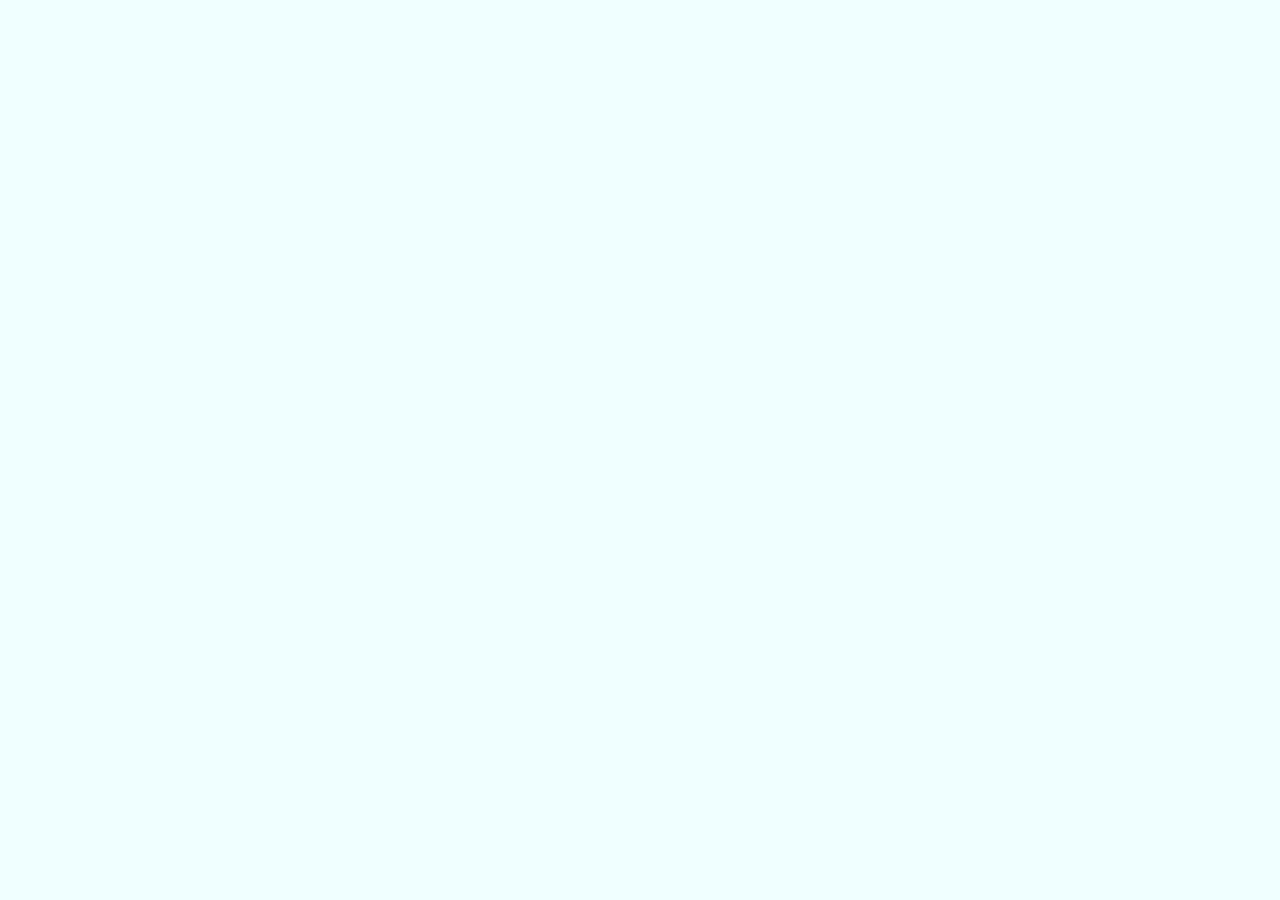
==== Author.html @ db80c483 "feat : 基本處理" ====
<!DOCTYPE html>
<html lang="en">

<head>
    <meta charset="UTF-8">
    <meta http-equiv="X-UA-Compatible" content="IE=edge">
    <meta name="viewport" content="width=device-width, initial-scale=1.0">
    <link href="https://cdn.jsdelivr.net/npm/bootstrap@5.1.1/dist/css/bootstrap.min.css" rel="stylesheet"
        integrity="sha384-F3w7mX95PdgyTmZZMECAngseQB83DfGTowi0iMjiWaeVhAn4FJkqJByhZMI3AhiU" crossorigin="anonymous">
    <script src="https://cdn.jsdelivr.net/npm/bootstrap@5.1.3/dist/js/bootstrap.bundle.min.js"
        integrity="sha384-ka7Sk0Gln4gmtz2MlQnikT1wXgYsOg+OMhuP+IlRH9sENBO0LRn5q+8nbTov4+1p" crossorigin="anonymous">
    </script>
    <link rel="stylesheet" href="/css/Author.css">
    <link rel="shortcut icon" href="https://www.google.com/favicon.ico">
    <title>Author</title>
</head>

<body>

</body>

</html>
---- css/Author.css ----
body {
    background-color: azure;
    font-family: "源泉圓體", cursive;
    color: #373738;
}
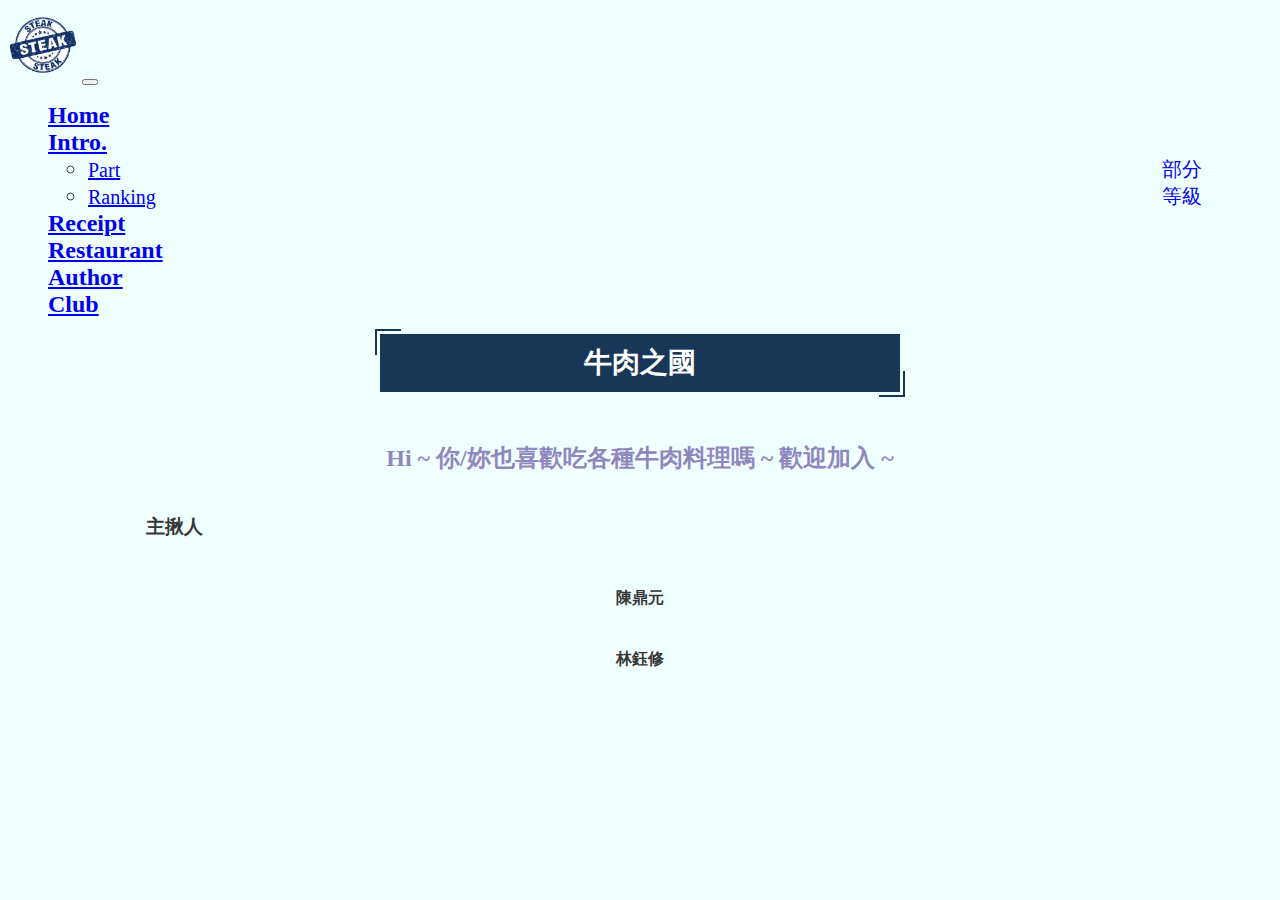
==== commit 8771a066: "feat : 每個分頁都加上導覽列 + Club大致完成" ====
--- a/Author.html
+++ b/Author.html
@@ -16,7 +16,52 @@
 </head>
 
 <body>
-
+    <nav class="navbar navbar-expand-lg navbar-light">
+        <div class="container-fluid">
+            <img src="/images/steak.jpg" alt="" class="navbar-brand">
+            <button class="navbar-toggler" type="button" data-bs-toggle="collapse"
+                data-bs-target="#navbarSupportedContent" aria-controls="navbarSupportedContent" aria-expanded="false"
+                aria-label="Toggle navigation">
+                <span class="navbar-toggler-icon"></span>
+            </button>
+            <div class="collapse navbar-collapse" id="navbarSupportedContent">
+                <ul class="navbar-nav me-auto mb-2 mb-lg-0 h-100">
+                    <li class="nav-item">
+                        <a class="nav-link" aria-current="page" href="index.html">Home</a>
+                    </li>
+                    <li class="nav-item dropdown">
+                        <a class="nav-link dropdown-toggle" href="#" id="navbarDropdown" role="button"
+                            data-bs-toggle="dropdown" aria-expanded="false">
+                            Intro.
+                        </a>
+                        <ul class="dropdown-menu" aria-labelledby="navbarDropdown">
+                            <li><a class="dropdown-item" href="Intro_part.html">Part <span>部分</span></a></li>
+                            <li><a class="dropdown-item" href="Intro_rank.html">Ranking <span>等級</span></a></li>
+                        </ul>
+                    </li>
+                    <li class="nav-item">
+                        <a class="nav-link" aria-current="page" href="Receipt.html">Receipt</a>
+                    </li>
+                    <li class="nav-item">
+                        <a class="nav-link" aria-current="page" href="Restaurant.html">Restaurant</a>
+                    </li>
+                    <li class="nav-item">
+                        <a class="nav-link" aria-current="page" href="Author.html">Author</a>
+                    </li>
+                    <li class="nav-item">
+                        <a class="nav-link" aria-current="page" href="Steak_club.html">Club</a>
+                    </li>
+                </ul>
+            </div>
+        </div>
+    </nav>
+    <h1 class="title">牛肉之國</h1>
+    <h2 class="welcome">Hi ~ 你/妳也喜歡吃各種牛肉料理嗎 ~ 歡迎加入 ~</h2>
+    <div class="contact">
+        <h3>主揪人</h3>
+        <h4>陳鼎元</h4>
+        <h4>林鈺修</h4>
+    </div>
 </body>
 
 </html>--- a/css/Author.css
+++ b/css/Author.css
@@ -2,4 +2,118 @@
     background-color: azure;
     font-family: "源泉圓體", cursive;
     color: #373738;
+}
+
+.navbar {
+    position: sticky;
+    top: 0;
+    left: 0;
+    z-index: 1000;
+    padding: 0;
+    background-color: azure;
+}
+
+.navbar-brand {
+    width: 70px;
+}
+
+.nav-item {
+    font-size: 24px;
+    margin-right: 70px;
+    font-weight: bold;
+    display: block;
+    height: 100%;
+}
+
+.nav-item .dropdown-item {
+    font-size: 20px;
+    font-weight: 500;
+}
+
+.nav-item .dropdown-item span {
+    float: right;
+}
+
+
+.title {
+    background-color: #183757;
+    padding: 10px;
+    color: #fff;
+    font-size: 28px;
+    margin: 10px auto;
+    position: relative;
+    width: 500px;
+    text-align: center;
+}
+
+.title:before,
+.title:after {
+    border-color: #183757;
+    transition: all 0.25s;
+    border-style: solid;
+    border-width: 0;
+    content: "";
+    height: 24px;
+    position: absolute;
+    width: 24px;
+}
+
+.title:before {
+    border-left-width: 2px;
+    border-top-width: 2px;
+    left: -5px;
+    top: -5px;
+}
+
+.title:after {
+    border-bottom-width: 2px;
+    border-right-width: 2px;
+    bottom: -5px;
+    right: -5px;
+}
+
+.title:hover:before,
+.title:hover:after {
+    height: 100%;
+    width: 100%;
+}
+
+.welcome {
+    margin: 0 auto;
+    text-align: center;
+    margin-top: 50px;
+    color: #8f87bd;
+}
+
+.contact {
+    width: 90vw;
+    margin: 30px auto;
+
+}
+
+.contact h3 {
+    width: 100px;
+    text-align: center;
+    border-radius: 20px;
+    padding: 10px;
+    margin-left: 50px;
+}
+
+.contact h3:hover {
+    background-color: #183757;
+    color: whitesmoke;
+}
+
+.contact h4 {
+    width: 70vw;
+    margin: 0 auto;
+    text-align: center;
+    padding: 20px 0;
+    border-radius: 50px;
+    transition: all 0.25s;
+}
+
+.contact h4:hover {
+    background-color: #395b7c;
+    color: whitesmoke;
 }